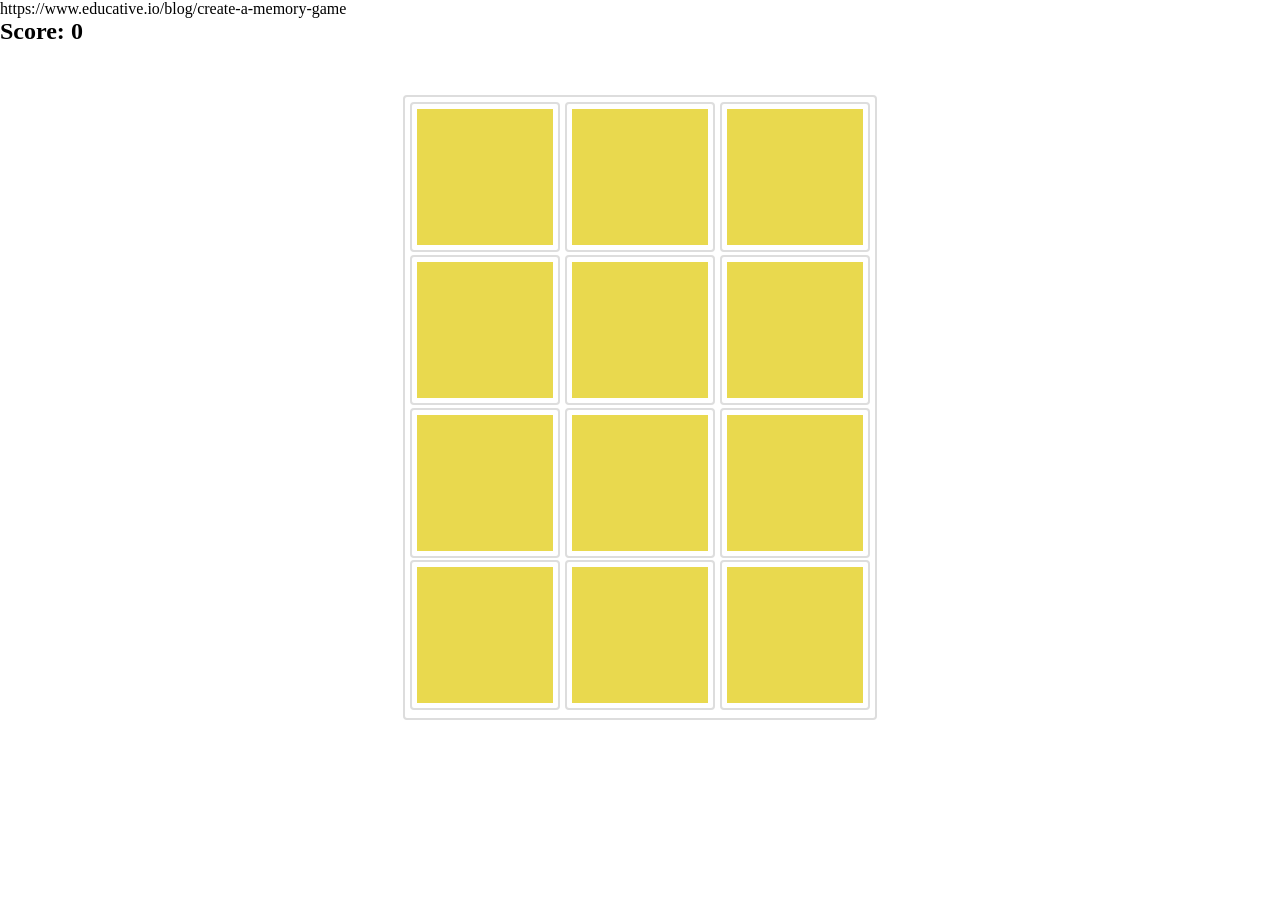
==== index.html @ 0312fe2a "Rename indexworking.html to index.html" ====
<!DOCTYPE HTML>
<HTML lang="en">
<Head>
    <meta charset="utf-8">
    <link rel="stylesheet" type="text/css" href="style.css"/>
    <title>Memory game</title>
</Head>
<body>
  
  <p> https://www.educative.io/blog/create-a-memory-game </p>
    <h2>Score: <span id='score'>0</span></h2>
    <div id='grid'></div>
    <script src="appworking.js" ></script>
  
</body>
</HTML>
---- style.css ----
*, ::after, ::before {
    padding: 0;
    margin: 0;
    box-sizing: border-box;
}

.card {
    width: 150px;
    height: 150px;
    border: 2px solid #dddddd;
    border-radius: 4px;
    margin-right: 5px;
    padding: 5px;
    cursor: pointer;
}

#grid {
    margin: 0 auto;
    margin-top: 50px;
    border: 2px solid #dddddd;
    border-radius: 4px;
    display: flex;
    flex-wrap: wrap;
    padding: 5px 0;
    width: 474px;
    height: 625px;
}

.gameover {
    width: 150px;
    height: 100px;
    position: absolute;
    top: 50%;
    left: 50%;
    border: 2px solid #222222;
    border-radius: 5px;
    transform: translate(-50%, -50%);
    background-color: #DDDDDD;
    color: #222222;
    display: flex;
    align-items: center;
    justify-content: center;
}
/*index is a multiple of 3*/
#grid > img:nth-child(3n+1)
{
  margin-left: 5px;
}

.matched {
    opacity: 0;
    cursor: auto;
}
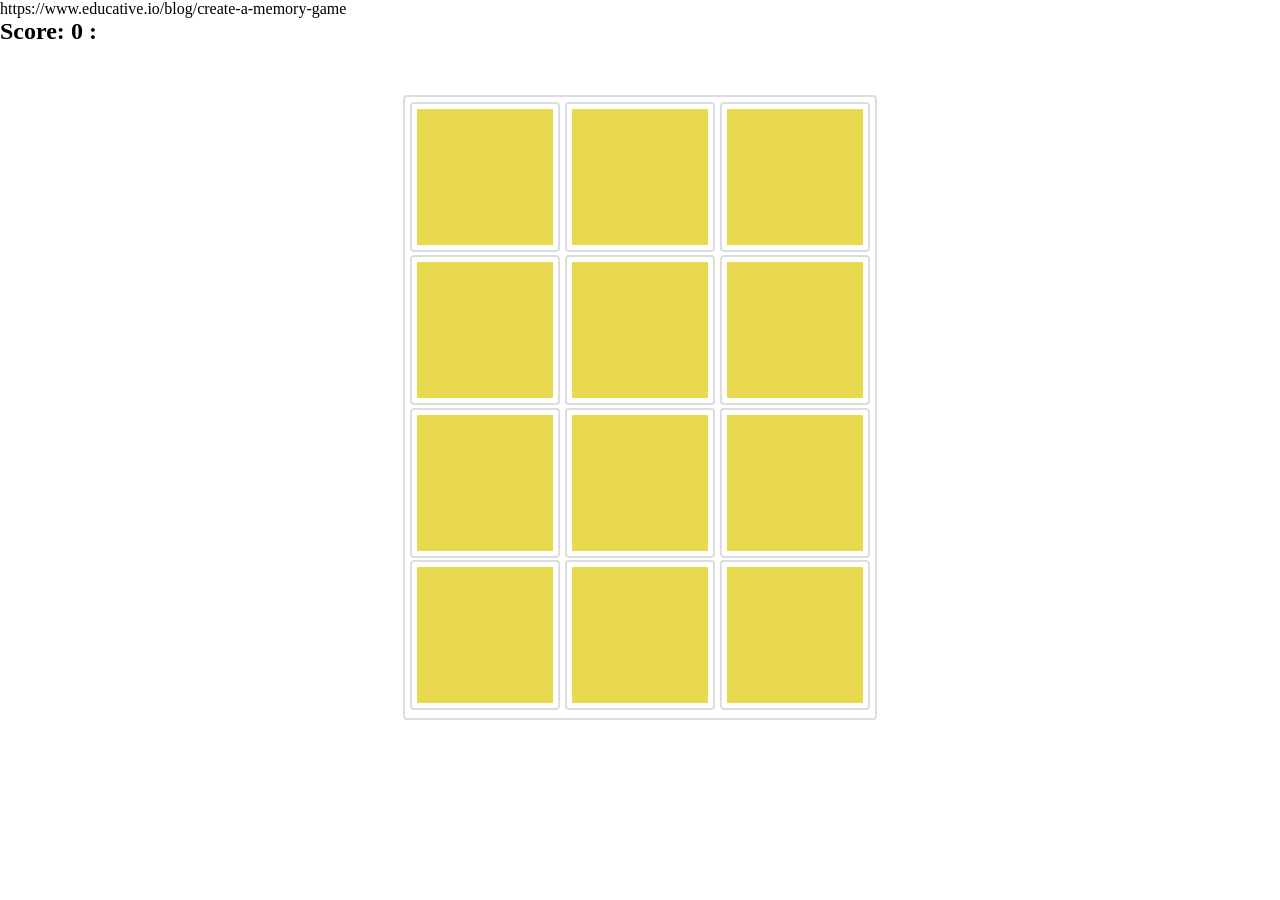
==== commit e3af744f: "Add notes span to memory game HTML Added a notes span to display additional information." ====
--- a/index.html
+++ b/index.html
@@ -8,7 +8,7 @@
 <body>
   
   <p> https://www.educative.io/blog/create-a-memory-game </p>
-    <h2>Score: <span id='score'>0</span></h2>
+    <h2>Score: <span id='score'>0</span> <span id="notes"> : </span></h2>
     <div id='grid'></div>
     <script src="appworking.js" ></script>
   
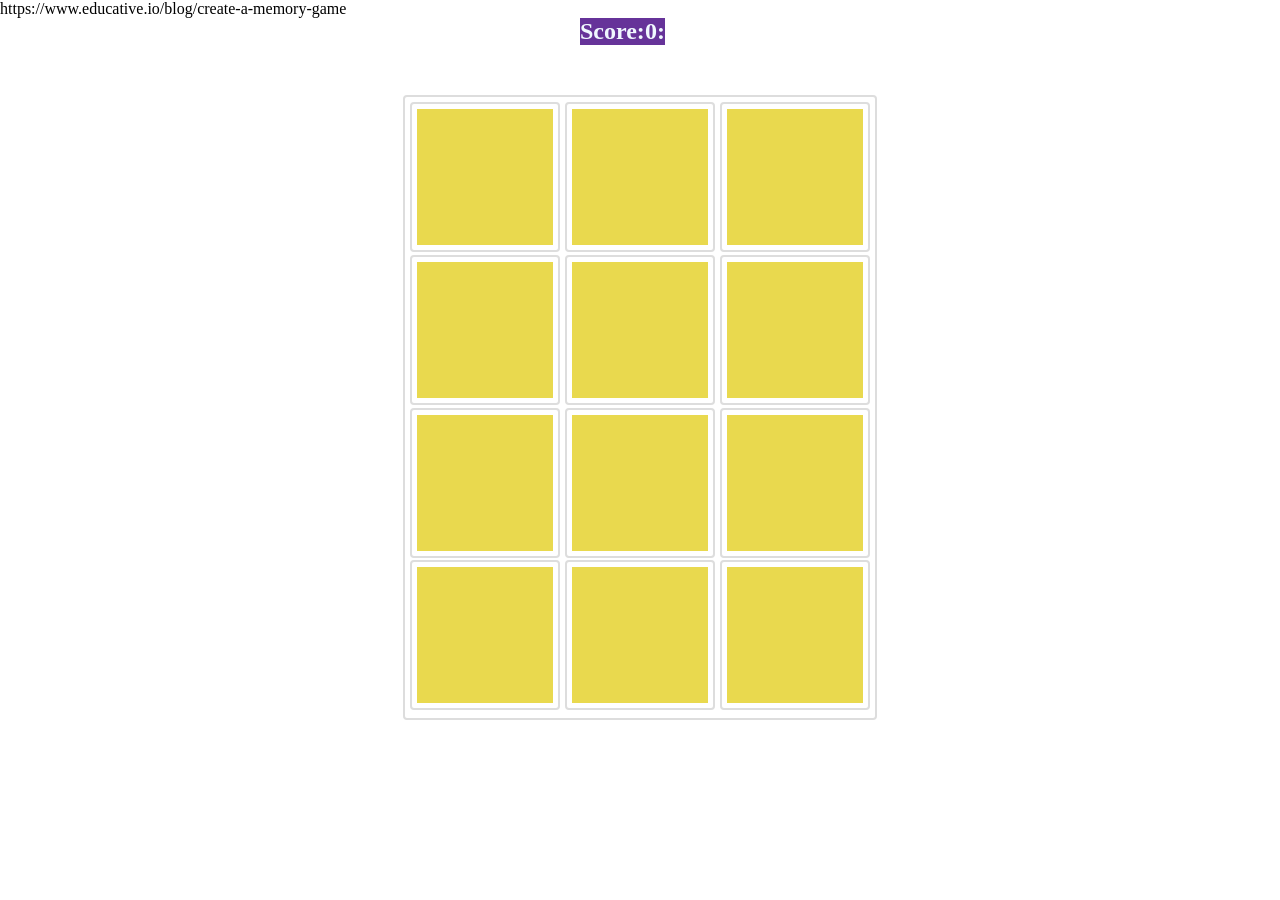
==== commit 5ee5c4c2: "Refactor HTML structure for memory game Added a holder div for better layout and structure." ====
--- a/index.html
+++ b/index.html
@@ -8,7 +8,9 @@
 <body>
   
   <p> https://www.educative.io/blog/create-a-memory-game </p>
-    <h2>Score: <span id='score'>0</span> <span id="notes"> : </span></h2>
+    <div class="holder">
+        <h2>Score: <span id='score'>0</span> <span id="notes"> : </span></h2>
+    </div>
     <div id='grid'></div>
     <script src="appworking.js" ></script>
   
--- a/style.css
+++ b/style.css
@@ -51,4 +51,5 @@
     opacity: 0;
     cursor: auto;
 }
-
+.holder{display:flex;margin:auto; width:120px;}
+h2{background-color:rebeccapurple; color:aliceblue; display:flex;}
